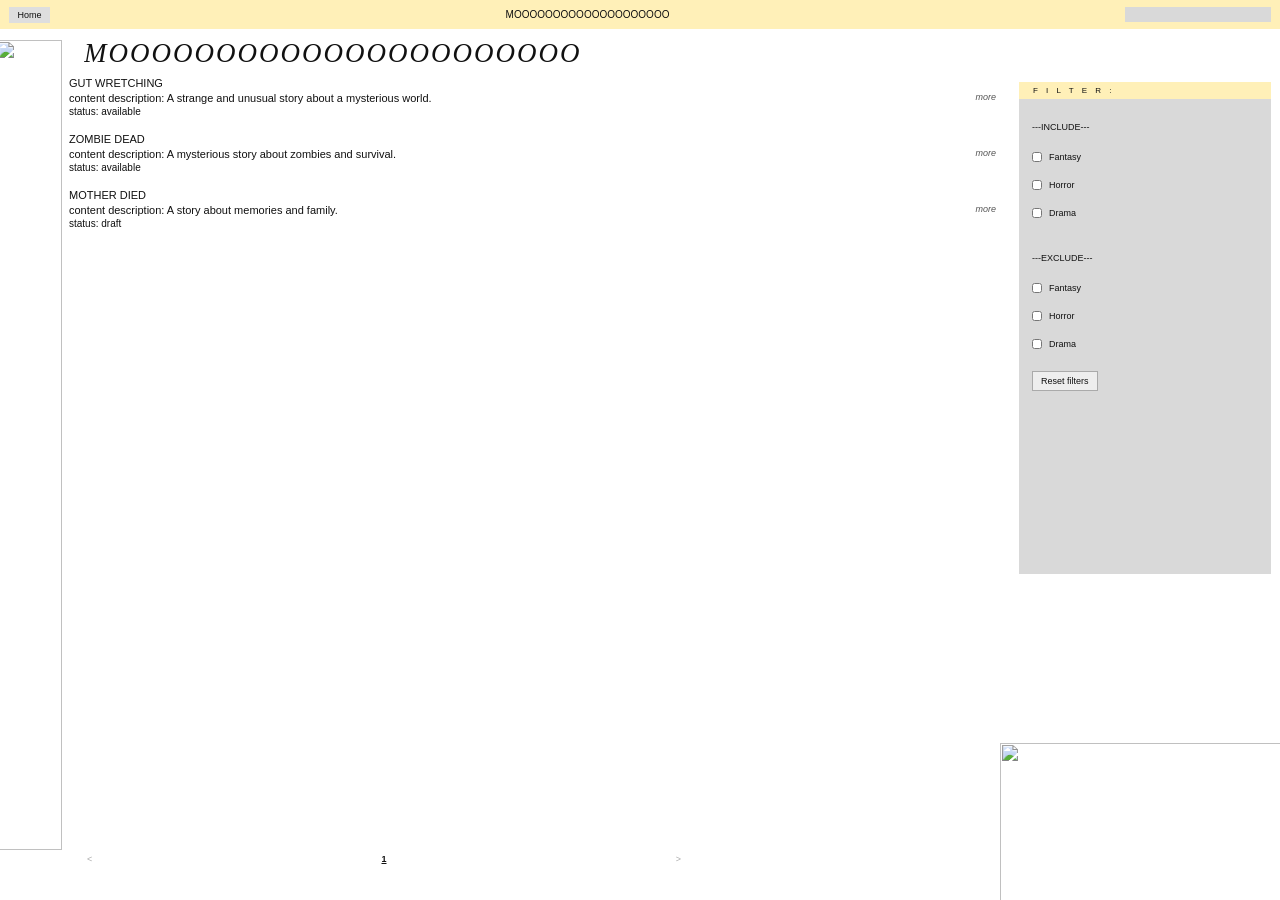
==== pages/list.html @ 573e272a "first commit" ====
<!DOCTYPE html>
<html lang="en">
<head>
    <meta charset="UTF-8">
    <meta name="viewport" content="width=device-width, initial-scale=1.0">
    <title>Story Reading</title>
    <link rel="stylesheet" href="../style/style.css">

</head>

<body>

    <!-- HEADER -->
    <header>
        <div class="home-button">Home</div>
        <div class="logo">MOOOOOOOOOOOOOOOOOOOO</div>
        <div class="header-box"></div>
    </header>


    <!-- DECORATIVE LEFT ILLUSTRATION -->
    <img
    src="../p0et4L.png"
    alt=""
    class="decoration left-doodle">


    <!-- MAIN PAGE -->
    <div class="page">

        <main class="main-content">

            <h1 class="page-title">
                MOOOOOOOOOOOOOOOOOOOOOO
            </h1>

            <!-- STORY LIST -->
            <section
                class="story-list"
                id="story-list"
                aria-live="polite"
            ></section>


            <!-- PAGINATION -->
            <nav
                class="pagination"
                id="pagination"
                aria-label="Pagination"
            ></nav>

        </main>


        <!-- SIDEBAR -->
        <aside class="sidebar">

            <div class="filter-title">
                F I L T E R :
            </div>

            <div class="filter-content">

                <h2 class="filter-heading">
                    ---INCLUDE---
                </h2>

                <div
                    class="filter-list"
                    id="include-filters"
                ></div>

                <h2 class="filter-heading exclude-heading">
                    ---EXCLUDE---
                </h2>

                <div
                    class="filter-list"
                    id="exclude-filters"
                ></div>

                <button
                    type="button"
                    id="reset-filters"
                    class="reset-button"
                >
                    Reset filters
                </button>

            </div>
        </aside>

    </div>


    <!-- DECORATIVE BOTTOM-RIGHT ILLUSTRATION -->
    <img
    src="../ey4.png"
    alt=""
    class="decoration bottom-doodle">

    <script src="../script/stories.js"></script>
    <script src="../script/script.js"></script>

</body>
</html>
---- style/style.css ----
/* =========================================
   1. RESET
========================================= */

* {
    margin: 0;
    padding: 0;
    box-sizing: border-box;
}

html,
body {
    width: 100%;
    min-height: 100%;
}

body {
    font-family: Arial, Helvetica, sans-serif;
    font-size: 10px;
    color: #111;
    background: #fff;
    overflow-x: hidden;
}

:root {
    --yellow: #fff0b8;
    --gray: #d9d9d9;
    --black: #111;
}


/* =========================================
   2. HEADER
========================================= */

header {
    height: 29px;
    width: 100%;
    background: var(--yellow);

    display: flex;
    align-items: center;
    justify-content: space-between;

    padding: 0 9px;
    position: relative;
    z-index: 2;
}

.home-button {
    background: #dedede;
    color: #111;
    text-decoration: none;

    width: 41px;
    padding: 3px 0;
    text-align: center;
    font-size: 9px;
}

.header-logo {
    position: absolute;
    left: 50%;
    transform: translateX(-50%);

    font-size: 9px;
    letter-spacing: 1px;
}

.header-box {
    width: 146px;
    height: 15px;
    background: var(--gray);
}


/* =========================================
   3. PAGE LAYOUT
========================================= */

.page {
    position: relative;

    display: grid;
    grid-template-columns: minmax(0, 1fr) 252px;
    column-gap: 20px;

    min-height: calc(100vh - 29px);

    padding: 9px 9px 0 69px;
}

.main-content {
    position: relative;
    z-index: 1;

    min-width: 0;
    padding-bottom: 65px;
}


/* =========================================
   4. PAGE TITLE
========================================= */

.page-title {
    font-family: "Brush Script MT", cursive;
    font-size: 27px;
    font-weight: normal;
    font-style: italic;
    letter-spacing: 2px;

    white-space: nowrap;
    overflow: hidden;

    margin: 0 0 8px 15px;
}


/* =========================================
   5. STORY LIST
========================================= */

.story-list {
        display: flex;
        flex-direction: column;
        gap: 15px;
    }

        .story {
            min-width: 0;
            line-height: 1.25;
        }

        .story-title {
            font-size: 11px;
            font-weight: normal;
            margin-bottom: 1px;
        }

        .story-description {
            display: flex;
            gap: 5px;
            min-width: 0;
        }

        .description-text {
            overflow: hidden;
            text-overflow: ellipsis;
            white-space: nowrap;
            flex: 1;
            min-width: 0;
            font-size: 11px;
            font-weight: normal;
        }

        .more {
            font-size: 9px;
            font-style: italic;
            white-space: nowrap;
            margin: 0 3px;
        }

        .story-status {
            font-size: 10px;
        }

.story-title a {
    color: inherit;
    text-decoration: none;
}

.story-title a:hover {
    text-decoration: underline;
}

.more {
    text-decoration: none;
    color: #555;
    cursor: pointer;
}


/* =========================================
   6. SIDEBAR
========================================= */

.sidebar {
    position: relative;
    z-index: 1;

    min-width: 0;
    padding-top: 44px;
}

.filter-title {
    height: 17px;
    padding: 4px 14px;

    background: var(--yellow);

    font-size: 8px;
    letter-spacing: 3px;
}

.filter-content {
    background: var(--gray);
    padding: 23px 13px 14px;

    min-height: 475px;
}

.filter-heading {
    font-size: 9px;
    font-weight: normal;
    margin-bottom: 20px;
}

.filter-list {
    display: flex;
    flex-direction: column;
    gap: 18px;
}

.filter-option {
    display: flex;
    align-items: center;
    gap: 7px;

    min-width: 0;
    font-size: 9px;
    overflow-wrap: anywhere;
}

.filter-option input {
    flex-shrink: 0;
    accent-color: #555;
    width: 10px;
    height: 10px;
}

.exclude-heading {
    margin-top: 35px;
}

.reset-button {
    margin-top: 22px;
    padding: 4px 8px;

    background: #eee;
    color: #111;
    border: 1px solid #aaa;

    font-size: 9px;
    cursor: pointer;
}


/* =========================================
   7. PAGINATION
========================================= */

.pagination {
    position: absolute;

    left: 15px;
    right: 5px;
    bottom: 33px;

    display: flex;
    align-items: center;
    justify-content: space-between;
    gap: 8px;

    max-width: 600px;
}

.page-button {
    background: transparent;
    border: none;

    font-family: inherit;
    font-size: 9px;
    color: #111;

    cursor: pointer;
    padding: 3px;
}

.page-button.active {
    font-weight: bold;
    text-decoration: underline;
}

.page-button:disabled {
    color: #aaa;
    cursor: default;
}

.page-info {
    display: none;
}


/* =========================================
   8. DECORATIVE IMAGES
========================================= */

.left-doodle {
    position: absolute;
    left: -4px;
    top: 40px;

    width: 66px;
    height: calc(100% - 45px);

    object-fit: fill;
    pointer-events: none;
    z-index: 0;
}

.top-doodle {
    position: absolute;
    top: 0;
    right: -5px;

    width: 280px;
    height: 65px;

    object-fit: contain;
    pointer-events: none;
    z-index: 0;
}

.bottom-doodle {
    position: fixed;
    right: -10px;
    bottom: -8px;

    width: 290px;
    height: 165px;

    object-fit: contain;
    pointer-events: none;
    z-index: 0;
}


/* =========================================
   9. EMPTY STATE
========================================= */

.empty-message {
    padding: 20px 0;
    font-size: 11px;
}


/* =========================================
   10. RESPONSIVE
========================================= */

@media (max-width: 700px) {
    .page {
        grid-template-columns: minmax(0, 1fr);
        gap: 20px;

        padding: 9px 12px 25px 45px;
    }

    .main-content {
        padding-bottom: 15px;
    }

    .page-title {
        font-size: 22px;
    }

    .sidebar {
        padding-top: 10px;
        padding-bottom: 30px;
    }

    .filter-content {
        min-height: auto;
    }

    .left-doodle {
        width: 42px;
    }

    .top-doodle {
        width: 150px;
    }

    .bottom-doodle {
        width: 160px;
        height: auto;
        opacity: 0.5;
    }

    .header-box {
        width: 55px;
    }

    .pagination {
        position: static;
        margin-top: 30px;
        flex-wrap: wrap;
        justify-content: flex-start;
    }
}
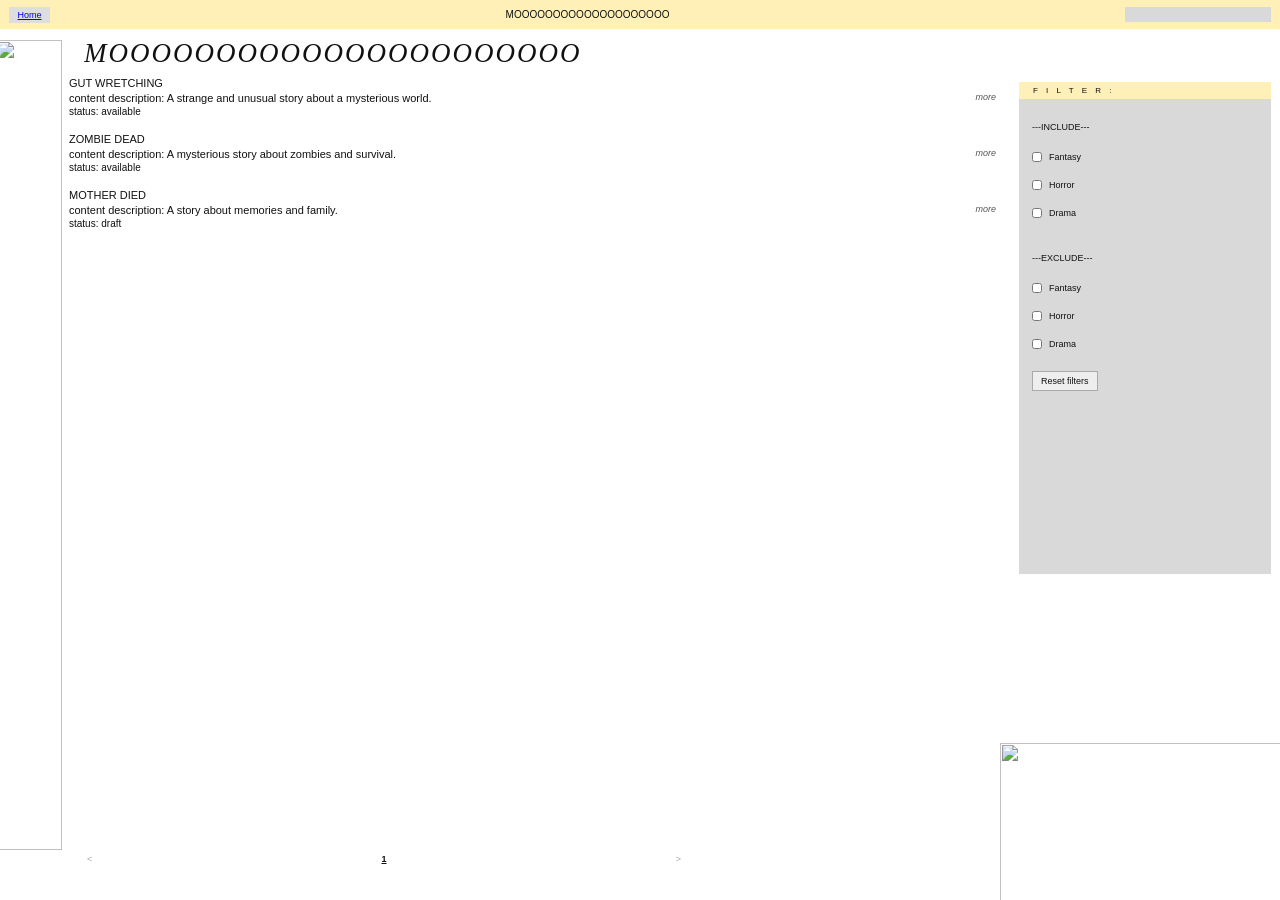
==== commit 4c1b29a0: "edit some" ====
--- a/pages/list.html
+++ b/pages/list.html
@@ -13,7 +13,9 @@
 
     <!-- HEADER -->
     <header>
-        <div class="home-button">Home</div>
+        <div class="home-button"><a href="../index.html">
+            Home
+        </a></div>
         <div class="logo">MOOOOOOOOOOOOOOOOOOOO</div>
         <div class="header-box"></div>
     </header>
@@ -101,7 +103,7 @@
     class="decoration bottom-doodle">
 
     <script src="../script/stories.js"></script>
-    <script src="../script/script.js"></script>
+    <script src="../script/list.js"></script>
 
 </body>
 </html>
